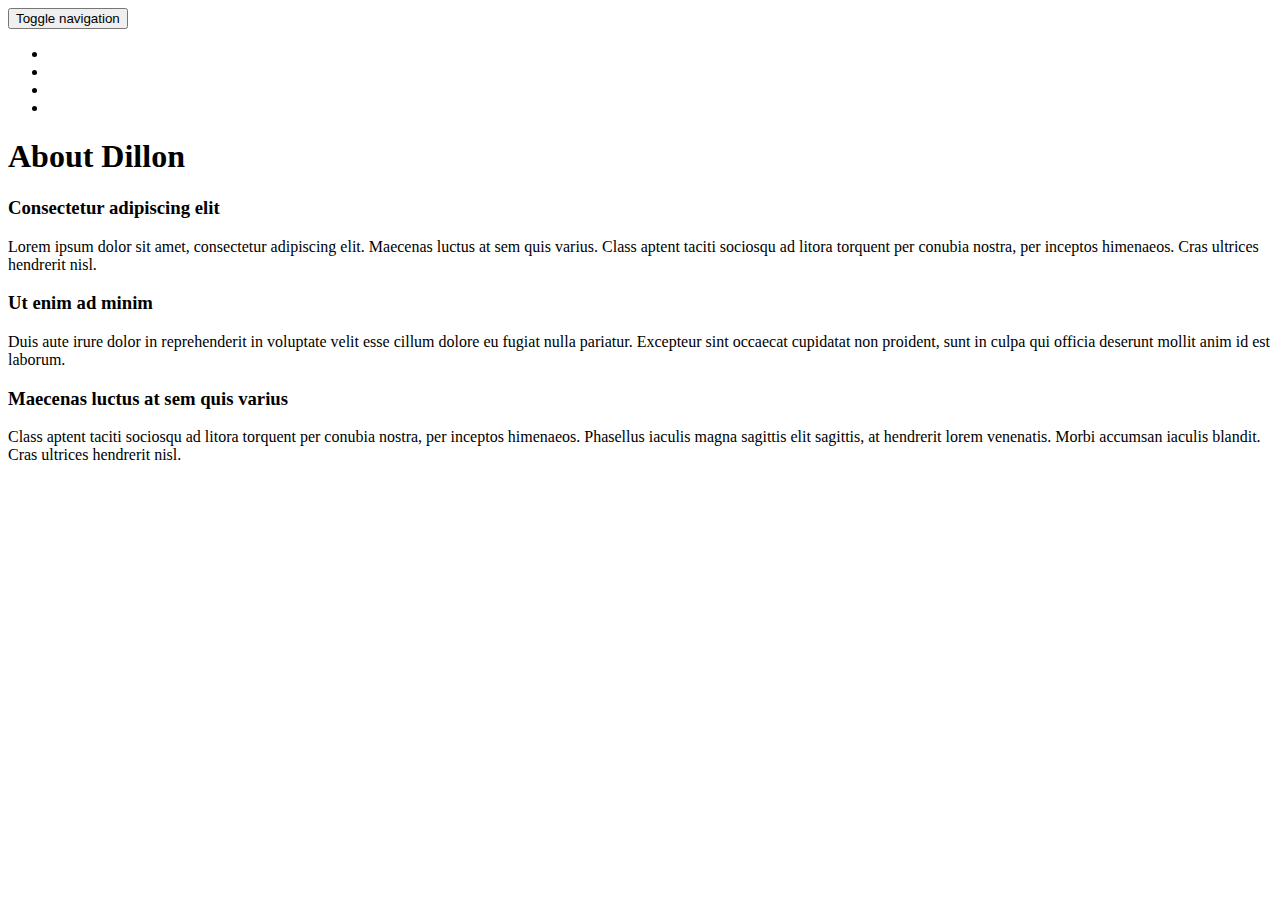
==== templates/about.html @ ba3337b6 "My Portfolio Website" ====
<!DOCTYPE html>
<html lang="en">

<head>
  <meta charset="UTF-8">
  <meta content="IE=edge" http-equiv="X-UA-Compatible">
  <meta content="width=device-width,initial-scale=1" name="viewport">
  <meta content="description" name="description">
  <meta name="google" content="notranslate" />
  <meta content="Mashup templates have been developped by Orson.io team" name="author">

  <!-- Disable tap highlight on IE -->
  <meta name="msapplication-tap-highlight" content="no">
  
  <link rel="apple-touch-icon" sizes="180x180" href="./static/assets/apple-icon-180x180.png">
  <link href="./static/assets/images/infinite.ico" rel="icon">

  <title>About Dillon</title>  

<link href="./static/main.3f6952e4.css" rel="stylesheet"></head>

<body class="">
<div id="site-border-left"></div>
<div id="site-border-right"></div>
<div id="site-border-top"></div>
<div id="site-border-bottom"></div>
 <!-- Add your content of header -->
<header>
  <nav class="navbar navbar-fixed-top navbar-dark bg-success">
    <div class="container">
        <button type="button" class="navbar-toggle collapsed" data-toggle="collapse" data-target="#navbar-collapse" aria-expanded="false">
          <span class="sr-only">Toggle navigation</span>
          <span class="icon-bar"></span>
          <span class="icon-bar"></span>
          <span class="icon-bar"></span>
        </button>
      <div class="collapse navbar-collapse" id="navbar-collapse">
        <ul class="nav nav-pills nav-justified"> <!--nav navbar-nav -->
          <li><a href="./index.html" title="" style="color:#FFFFFF;">Home</a></li>
          <li><a href="./about.html" title="" style="color:#FFFFFF;">About Me</a></li>
          <li><a href="./works.html" title="" style="color:#FFFFFF;">Portfolio</a></li>
          <li><a href="./contact.html" title="" style="color:#FFFFFF;">Contact</a></li>
        </ul>
      </div> 
    </div>
  </nav>
</header>

<div class="section-container">
    <div class="container">
      <div class="row">
        <div class="col-xs-12">
          <div class="section-container-spacer text-center">
            <h1 class="h2">About Dillon</h1>
          </div>
          
          <div class="row">
            <div class="col-md-10 col-md-offset-1">
              <div class="row">
                <div class="col-xs-12 col-md-6">
                  <h3>Consectetur adipiscing elit</h3>
                  <p>Lorem ipsum dolor sit amet, consectetur adipiscing elit. Maecenas luctus at sem quis varius. 
                  Class aptent taciti sociosqu ad litora torquent per conubia nostra, per inceptos himenaeos. Cras ultrices hendrerit nisl.</p>
                  <h3>Ut enim ad minim </h3>
                  <p>Duis aute irure dolor in reprehenderit in voluptate velit esse
                  cillum dolore eu fugiat nulla pariatur. Excepteur sint occaecat cupidatat non
                  proident, sunt in culpa qui officia deserunt mollit anim id est laborum. 
                  <h3>Maecenas luctus at sem quis varius</h3>
                  <p>
                  Class aptent taciti sociosqu ad litora torquent per conubia nostra, per inceptos himenaeos. Phasellus iaculis magna sagittis elit sagittis, at hendrerit lorem venenatis. Morbi accumsan iaculis blandit. Cras ultrices hendrerit nisl.</p>
                </div>
                <div class="col-xs-12 col-md-6">
                  <img src="./static/assets/images/dillonheadshot1.png" class="img-responsive" alt="">
                </div>
              </div>
            </div>
          </div>
          
          
       </div>
      </div>
    </div>
  </div>


<script>
  document.addEventListener("DOMContentLoaded", function (event) {
     navActivePage();
  });
</script>

<!-- Google Analytics: change UA-XXXXX-X to be your site's ID 

<script>
  (function (i, s, o, g, r, a, m) {
    i['GoogleAnalyticsObject'] = r; i[r] = i[r] || function () {
      (i[r].q = i[r].q || []).push(arguments)
    }, i[r].l = 1 * new Date(); a = s.createElement(o),
      m = s.getElementsByTagName(o)[0]; a.async = 1; a.src = g; m.parentNode.insertBefore(a, m)
  })(window, document, 'script', '//www.google-analytics.com/analytics.js', 'ga');
  ga('create', 'UA-XXXXX-X', 'auto');
  ga('send', 'pageview');
</script>

--> <script type="text/javascript" src="./static/main.70a66962.js"></script></body>

</html>
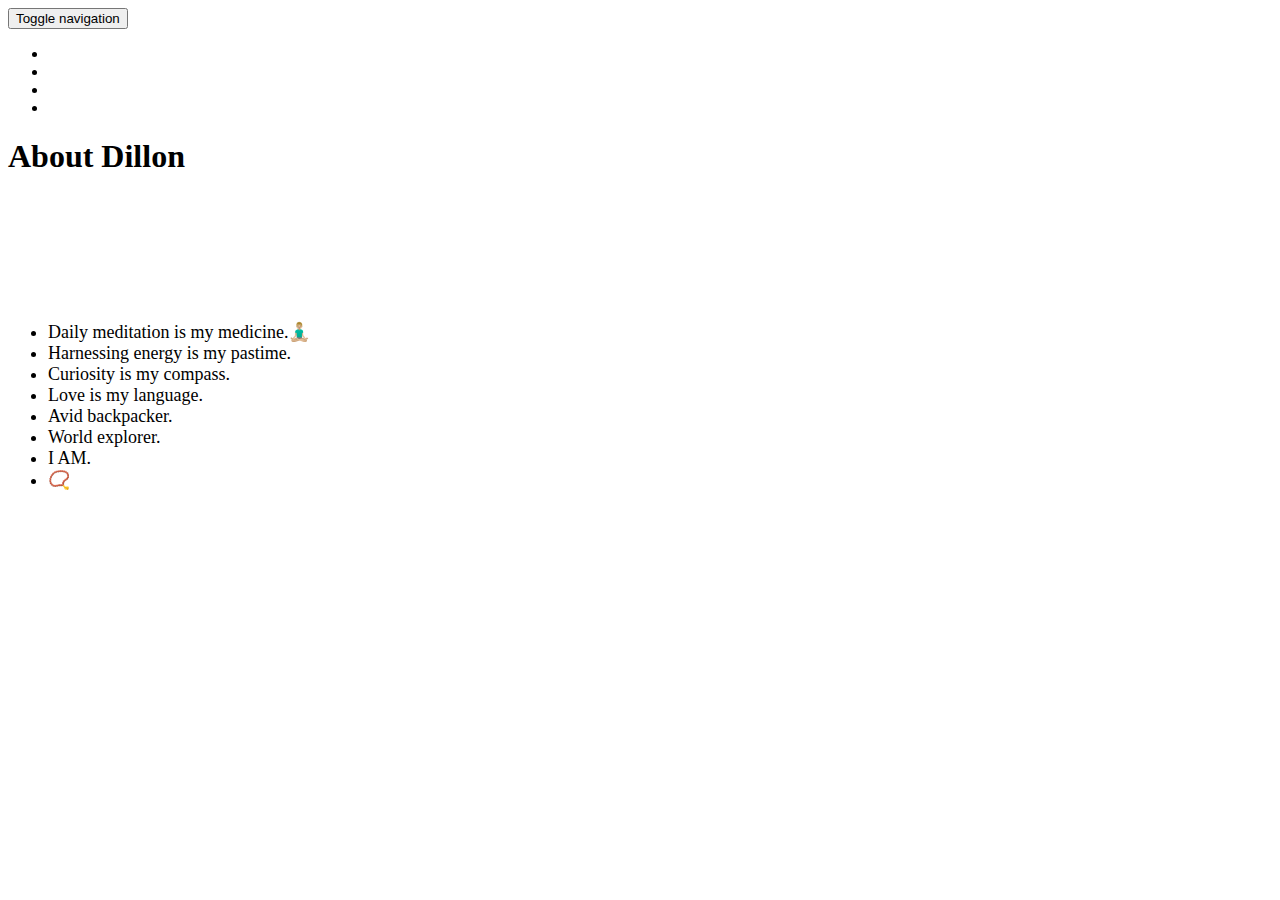
==== commit 158d112b: "my portfolio website" ====
--- a/templates/about.html
+++ b/templates/about.html
@@ -38,7 +38,7 @@
         <ul class="nav nav-pills nav-justified"> <!--nav navbar-nav -->
           <li><a href="./index.html" title="" style="color:#FFFFFF;">Home</a></li>
           <li><a href="./about.html" title="" style="color:#FFFFFF;">About Me</a></li>
-          <li><a href="./works.html" title="" style="color:#FFFFFF;">Portfolio</a></li>
+          <li><a href="./works.html" title="" style="color:#FFFFFF;">Career</a></li>
           <li><a href="./contact.html" title="" style="color:#FFFFFF;">Contact</a></li>
         </ul>
       </div> 
@@ -58,16 +58,29 @@
             <div class="col-md-10 col-md-offset-1">
               <div class="row">
                 <div class="col-xs-12 col-md-6">
-                  <h3>Consectetur adipiscing elit</h3>
-                  <p>Lorem ipsum dolor sit amet, consectetur adipiscing elit. Maecenas luctus at sem quis varius. 
-                  Class aptent taciti sociosqu ad litora torquent per conubia nostra, per inceptos himenaeos. Cras ultrices hendrerit nisl.</p>
-                  <h3>Ut enim ad minim </h3>
-                  <p>Duis aute irure dolor in reprehenderit in voluptate velit esse
-                  cillum dolore eu fugiat nulla pariatur. Excepteur sint occaecat cupidatat non
-                  proident, sunt in culpa qui officia deserunt mollit anim id est laborum. 
-                  <h3>Maecenas luctus at sem quis varius</h3>
-                  <p>
-                  Class aptent taciti sociosqu ad litora torquent per conubia nostra, per inceptos himenaeos. Phasellus iaculis magna sagittis elit sagittis, at hendrerit lorem venenatis. Morbi accumsan iaculis blandit. Cras ultrices hendrerit nisl.</p>
+                   <br>
+                   <br>
+                   <br>
+                   <br>
+                   <br>
+                   <br>
+                   <ul><font size="+1">
+                      <li>Daily meditation is my medicine.🧘🏼‍♂️</li>
+                      <li>Harnessing energy is my pastime.
+                      <li>Curiosity is my compass.</li>
+                      <li>Love is my language.</li>
+                      <li>Avid backpacker.</li>
+                      <li>World explorer.</li>
+                      <li>I AM.</li>
+                      <li>📿</li>
+                  </ul>
+              <!--    <h3>The Foundation.</h3>
+                  <p style="text-align:justify">Dillon's interest in entrepeneurship manifested while studying Philosophy, Finance, and Economics in undergrad - where the relationship between big ideas and practical business wisdom converged. This inspiration guided him in 2014 to Lund University in Sweden - <a href="https://www.lunduniversity.lu.se/about-lund-university/about-lund-university/university-world-rankings" title="" style="color:#3cc3e8;" target="_blank"> ranked among the world's top 100 universities</a> - where he pursued a graduate degree in Entrepreneurship & Innovation to learn how to create, develop and exploit business opportunities by starting up and managing new ventures. </p>
+                  <h3>The Evolution.</h3>
+                  <p style="text-align:justify">In 2016 he joined Open Listings as employee #6 to build, scale, and manage both business and financial operations as the company raised $6.5M in Series A funding, expanded from 1 to 4 markets, and grew to 70 employees. After generating ~$40M in revenue, Open Listings attracted an acquisition from Opendoor - one of the first iBuyer companies in the industry - and Buy with Opendoor was born.</p>
+                  <p style="text-align:justify">At Opendoor Dillon scaled the operation team's business intelligence and P&L management frameworks in support of GTM strategy and OKR/KPI development. Thereafter, he led a small sales team that increased user conversion and revenue, which led to a new product feature that he oversaw the operations on.</p>
+                  <h3>The Future.</h3>
+                  <p style="text-align:justify">As an early-stage startup specialist, Dillon </p> -->
                 </div>
                 <div class="col-xs-12 col-md-6">
                   <img src="./static/assets/images/dillonheadshot1.png" class="img-responsive" alt="">
